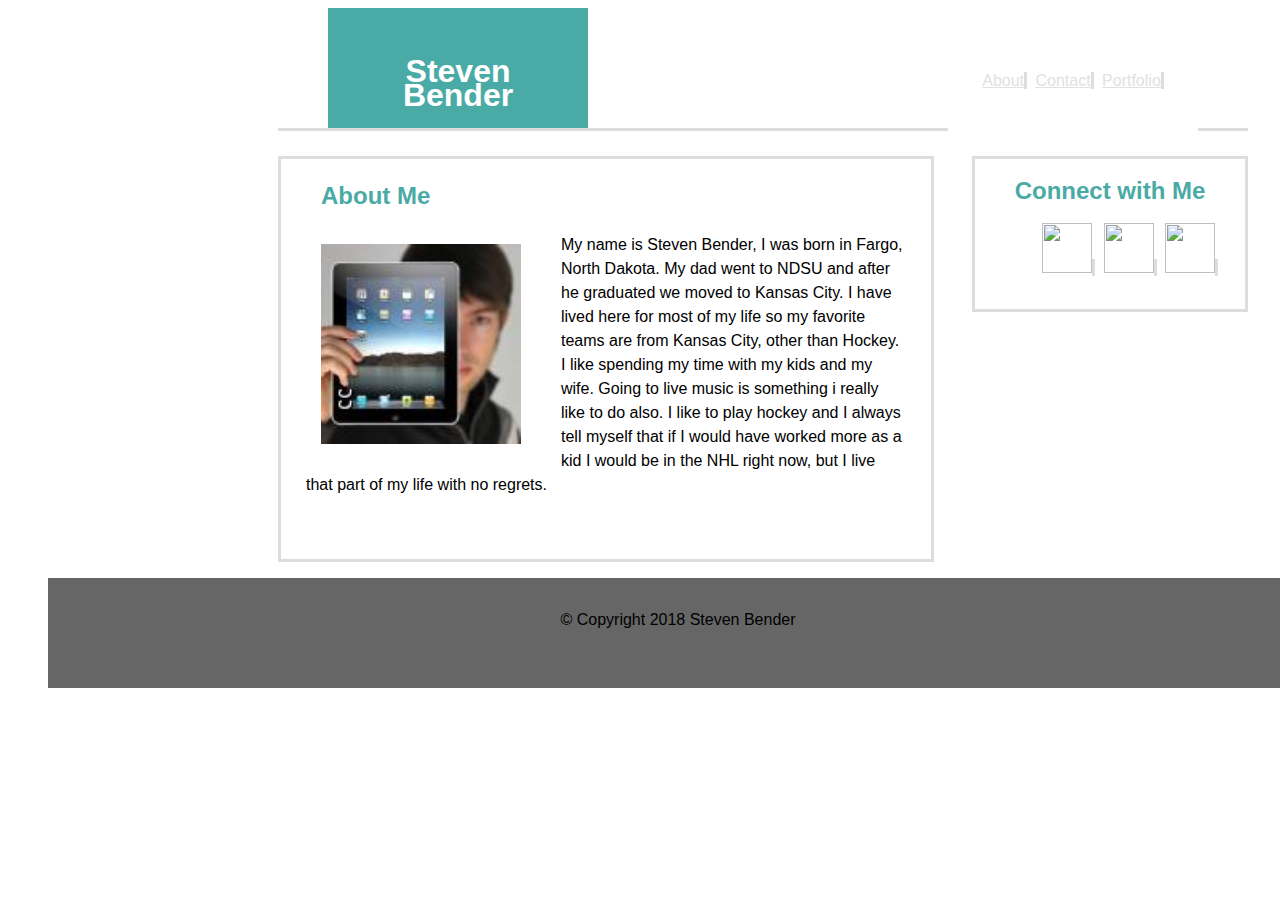
==== index.html @ 0b560eea "first commit" ====
<!DOCTYPE html>
<html lang="en">
<head>
	<meta charset="UTF-8">
	<link rel="stylesheet" type="text/css" href="assets/reset.css">
	<link rel="stylesheet" type="text/css" href="assets/style.css">
	
	<title>About Me</title>
</head>
<body>
<div class="wholething">
	<div class="box-heading-bar">
			<section id="main-name-header">
			<h1>Steven Bender</h1>

			<section id="links">

						<a href="index.html" target="blank">About</a>
						<a href="contact.html" target="blank">Contact</a>
						<a href="portfolio.html" target="blank">Portfolio</a>
			</section>
	<!-- <div style="clear: both"></div> -->
 	
			</section>

					
			</div>




<!-- <div style="clear: both"></div> -->

				<figure class="box-Connect">

			<section id="box-Connect-header">
					<h2>Connect with Me</h2>
				
				</section>
			
			<ul>
				<a href="https://github.com/Sbender90" target="blank"><img src="D:\Google Drive\Project1\Basic-Portfolio\assets\images\github-icon.png" height="50" width="50"></a>

				<a href="https://www.linkedin.com/mynetwork/" target="blank"><img src="D:Google Drive\Project1\Basic-Portfolio\assets\images\linkedin-icon.png" height="50" width="50"></a>

				<a href="https://stackoverflow.com/users/story/8630120" target="blank"><img src="D:Google Drive\Project1\Basic-Portfolio\assets\images\stackoverflow-icon2.png" height="50" width="50"></a>
			</ul>
			
			</figure>
	<div class="body-box">

		
		<figure class="box-aboutMe">
			<h2>About Me</h2>
			
			</figure>
		
		<figure class="box-Picture">

			<img src="assets/pictures/placeholder1.jpg" height="200" width="200">
			
			</figure>
		
		<figure class="box-Paragraph">

			<p>My name is Steven Bender, I was born in Fargo, North Dakota. My dad went to NDSU and after he graduated we moved to Kansas City. I have lived here for most of my life so my favorite teams are from Kansas City, other than Hockey. I like spending my time with my kids and my wife. Going to live music is something i really like to do also. I like to play hockey and I always tell myself that if I would have worked more as a kid I would be in the NHL right now, but I live that part of my life with no regrets.</p>
			
			</figure>		
		
		
	

	</div>

	<div style="clear: both"></div>	
	<figure class="box-footer">

			<section id="footer">
				<footer>&#169; Copyright 2018 Steven Bender </footer>
			</section>
			
			</figure>
	</div>	
	
</body>


</html>
---- assets/style.css ----
.body-box {
	background-color: #ffffff;
	height: auto;
	width: 650px;
	height: 400px;
	margin: 25px 0px 0px 270px;
	border-color: #dddddd;
	border-style: solid;
}

#main-name-header {
	background-color: #4aaaa5;
	text-align: center;
	padding: 30px;
	height: 60px;
	width: 200px;
	margin-top: 0 auto;
	margin-bottom: 30px;
	margin-left: 50px;

}

#links {
	background-color: #ffffff;
	height: 50px;
	width: 200px;
	padding: 25px;
	text-align: center;
	position: relative;
	bottom: 85px;
	margin-left: 590px;
	/*border-right-style: solid;*/
	/*border-color: #dddddd;*/
	/*float: left;*/
}

.box-heading-bar {
	background-color: #ffffff;
	width: 970px;
	height: 120px;
	margin-left: 270px;
	
	position: static;
	bottom: 30px;
	border-bottom-style: solid;
	border-color: #dddddd;
	

}


.box-aboutMe {
		color: #4aaaa5;
		/*float: left;*/
		margin-top: 25px;
		border-style-bottom: solid;
		border-color: #dddddd;
}

.box-Picture {
	height: 200px;
	width: 200px;
	float: left;
	/*margin: 30px 30px 30px 30px;*/
	/*position: relative;*/
	
	
}

.box-Connect {
	float: right;
	position: static;
	text-align: center;
	background-color: #ffffff;
	height: 150px;
	width: 270px;
	margin: 25px -40px 25px 0px;
	border-style: solid;
	border-color: #dddddd;

	


}

.box-Connect-header {
	border-style-bottom: solid;
	border-color: #dddddd;
}

.box-Paragraph {
	margin: 25px 25px 25px 25px;
	
}

.box-footer {
	height: 50px;
	width: 100%;
	background-color: #666666;
	text-align: center;
	padding: 30px;
	margin-bottom: 0 auto;
}
.wholething {
	width: 1200px;
	height: 500px;
}


body {
	background-image: url("D:KU/Portfolio index/assets/pictures/Background.png");

}

a {
	color: #e1e1e1;
	border-right-style: solid;
	border-color: #dddddd;
	margin-right: 2px;
	margin-left: 2px;

}
 
h1 {
	color: #ffffff;
}

h2 {
	color: #4aaaa5;
}
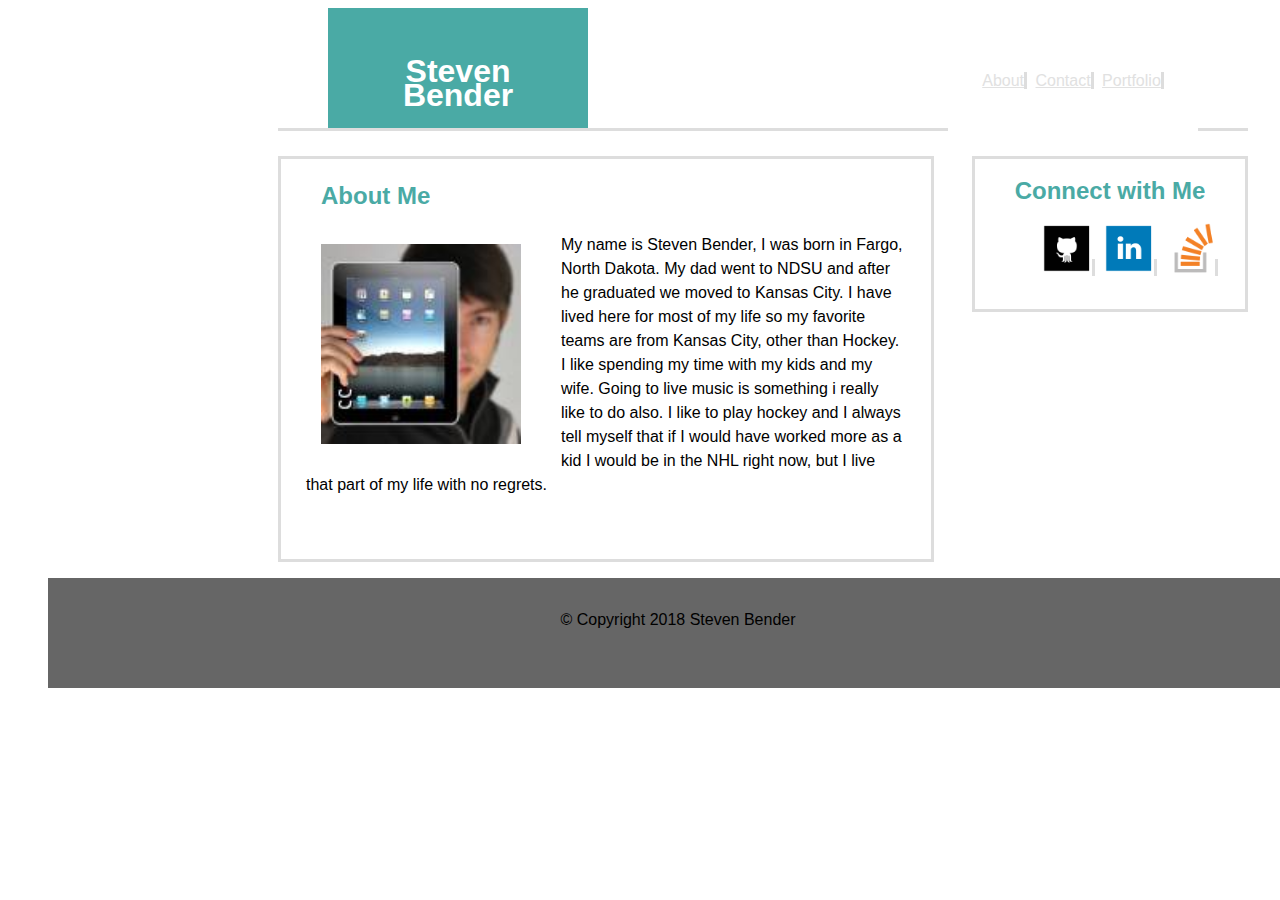
==== commit 4790c8f9: "work in progress" ====
--- a/index.html
+++ b/index.html
@@ -39,11 +39,11 @@
 				</section>
 			
 			<ul>
-				<a href="https://github.com/Sbender90" target="blank"><img src="D:\Google Drive\Project1\Basic-Portfolio\assets\images\github-icon.png" height="50" width="50"></a>
+				<a href="https://github.com/Sbender90" target="blank"><img src="assets/images/github-icon.png" height="50" width="50"></a>
 
-				<a href="https://www.linkedin.com/mynetwork/" target="blank"><img src="D:Google Drive\Project1\Basic-Portfolio\assets\images\linkedin-icon.png" height="50" width="50"></a>
+				<a href="https://www.linkedin.com/mynetwork/" target="blank"><img src="assets/images/linkedin-icon.png" height="50" width="50"></a>
 
-				<a href="https://stackoverflow.com/users/story/8630120" target="blank"><img src="D:Google Drive\Project1\Basic-Portfolio\assets\images\stackoverflow-icon2.png" height="50" width="50"></a>
+				<a href="https://stackoverflow.com/users/story/8630120" target="blank"><img src="assets/images/stackoverflow-icon2.png" height="50" width="50"></a>
 			</ul>
 			
 			</figure>
@@ -57,7 +57,7 @@
 		
 		<figure class="box-Picture">
 
-			<img src="assets/pictures/placeholder1.jpg" height="200" width="200">
+			<img src="assets/images/hangMan.jpg" height="200" width="200">
 			
 			</figure>
 		
--- a/assets/style.css
+++ b/assets/style.css
@@ -104,11 +104,12 @@
 .wholething {
 	width: 1200px;
 	height: 500px;
+	background-image: url("assets/images/background.png");
 }
 
 
 body {
-	background-image: url("D:KU/Portfolio index/assets/pictures/Background.png");
+	background-image: url("assets/images/background.png");
 
 }
 
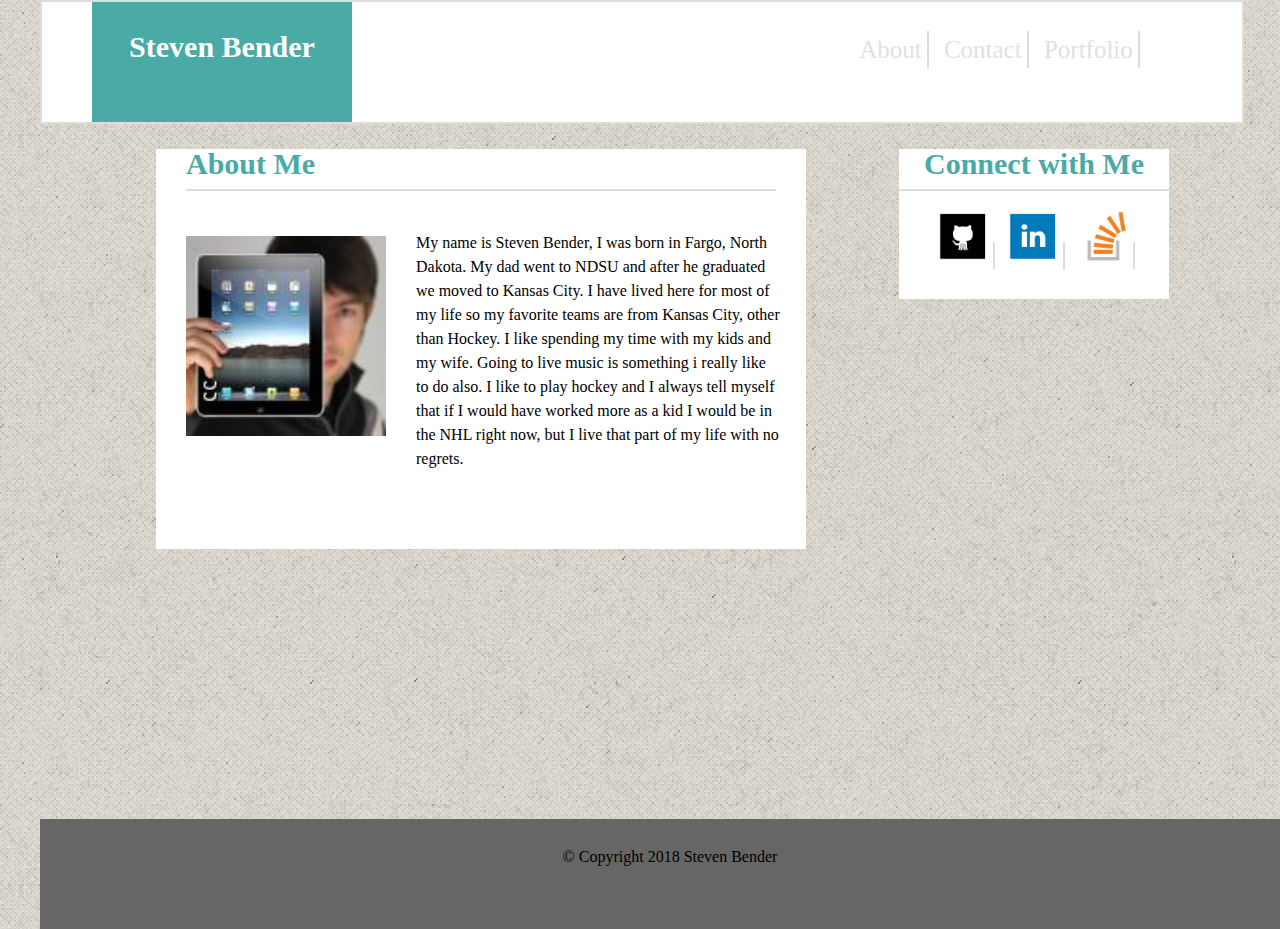
==== commit 203a8b4a: "almost dont" ====
--- a/index.html
+++ b/index.html
@@ -14,10 +14,9 @@
 			<h1>Steven Bender</h1>
 
 			<section id="links">
-
-						<a href="index.html" target="blank">About</a>
-						<a href="contact.html" target="blank">Contact</a>
-						<a href="portfolio.html" target="blank">Portfolio</a>
+					<a href="index.html" target="blank">About</a>
+					<a href="contact.html" target="blank">Contact</a>
+					<a href="portfolio.html" target="blank">Portfolio</a>
 			</section>
 	<!-- <div style="clear: both"></div> -->
  	
@@ -37,7 +36,7 @@
 					<h2>Connect with Me</h2>
 				
 				</section>
-			
+			<section id="social-media">
 			<ul>
 				<a href="https://github.com/Sbender90" target="blank"><img src="assets/images/github-icon.png" height="50" width="50"></a>
 
@@ -45,6 +44,7 @@
 
 				<a href="https://stackoverflow.com/users/story/8630120" target="blank"><img src="assets/images/stackoverflow-icon2.png" height="50" width="50"></a>
 			</ul>
+		</section>
 			
 			</figure>
 	<div class="body-box">
--- a/assets/style.css
+++ b/assets/style.css
@@ -1,9 +1,9 @@
 .body-box {
 	background-color: #ffffff;
-	height: auto;
+	/*height: auto;*/
 	width: 650px;
 	height: 400px;
-	margin: 25px 0px 0px 270px;
+	margin: 25px  116px 270px;
 	border-color: #dddddd;
 	border-style: solid;
 }
@@ -14,21 +14,23 @@
 	padding: 30px;
 	height: 60px;
 	width: 200px;
-	margin-top: 0 auto;
+	margin-top: auto;
 	margin-bottom: 30px;
 	margin-left: 50px;
+
 
 }
 
 #links {
 	background-color: #ffffff;
 	height: 50px;
-	width: 200px;
+	width: 300px;
 	padding: 25px;
 	text-align: center;
 	position: relative;
-	bottom: 85px;
-	margin-left: 590px;
+	bottom: 50px;
+	margin-left: 700px;
+	font-size: 25px;
 	/*border-right-style: solid;*/
 	/*border-color: #dddddd;*/
 	/*float: left;*/
@@ -36,13 +38,13 @@
 
 .box-heading-bar {
 	background-color: #ffffff;
-	width: 970px;
+	width: 100%;
 	height: 120px;
-	margin-left: 270px;
+	/*margin-left: 270px;*/
 	
 	position: static;
 	bottom: 30px;
-	border-bottom-style: solid;
+	border: 2px solid;
 	border-color: #dddddd;
 	
 
@@ -53,15 +55,18 @@
 		color: #4aaaa5;
 		/*float: left;*/
 		margin-top: 25px;
+		margin-left: 30px;
+		margin-right: 30px;
 		border-style-bottom: solid;
 		border-color: #dddddd;
+		padding-bottom: 15px;
 }
 
 .box-Picture {
 	height: 200px;
 	width: 200px;
 	float: left;
-	/*margin: 30px 30px 30px 30px;*/
+	margin: 30px 30px 30px 30px;
 	/*position: relative;*/
 	
 	
@@ -74,18 +79,24 @@
 	background-color: #ffffff;
 	height: 150px;
 	width: 270px;
-	margin: 25px -40px 25px 0px;
+	margin: 25px 71px;
 	border-style: solid;
 	border-color: #dddddd;
 
+	
 	
 
 
 }
 
 .box-Connect-header {
-	border-style-bottom: solid;
+	border-bottom: 2px solid;
 	border-color: #dddddd;
+	padding-bottom: 15px;
+	margin-left: 15px;
+	margin-right: 15px;
+	padding: 15px;
+
 }
 
 .box-Paragraph {
@@ -99,34 +110,58 @@
 	background-color: #666666;
 	text-align: center;
 	padding: 30px;
-	margin-bottom: 0 auto;
+	margin: 0 auto;
 }
 .wholething {
 	width: 1200px;
 	height: 500px;
-	background-image: url("assets/images/background.png");
+	margin: auto;
+}
+
+#social-media {
+	border-right: 0px solid;
+	margin-top: 20px;
+}
+
+body {
+	background-image: url("images/background.png");
+	/*background-image: url("background.png")*/
 }
 
 
-body {
-	background-image: url("assets/images/background.png");
-
-}
-
 a {
 	color: #e1e1e1;
-	border-right-style: solid;
+	border-right: 2px solid;
 	border-color: #dddddd;
+	padding: 5px;
 	margin-right: 2px;
 	margin-left: 2px;
+	text-decoration: none;
+
 
 }
  
 h1 {
 	color: #ffffff;
+	font-size: 30px;
+	font-weight: bold;
+	text-align: center;
 }
 
 h2 {
 	color: #4aaaa5;
+	font-size: 30px;
+	font-weight: bold;
+	border-bottom: 2px solid;
+	border-color: #dddddd;
+	padding-bottom: 10px
+
 }
 
+p {
+	font-size: 100%;
+	line-height: 150%;
+
+}
+
+
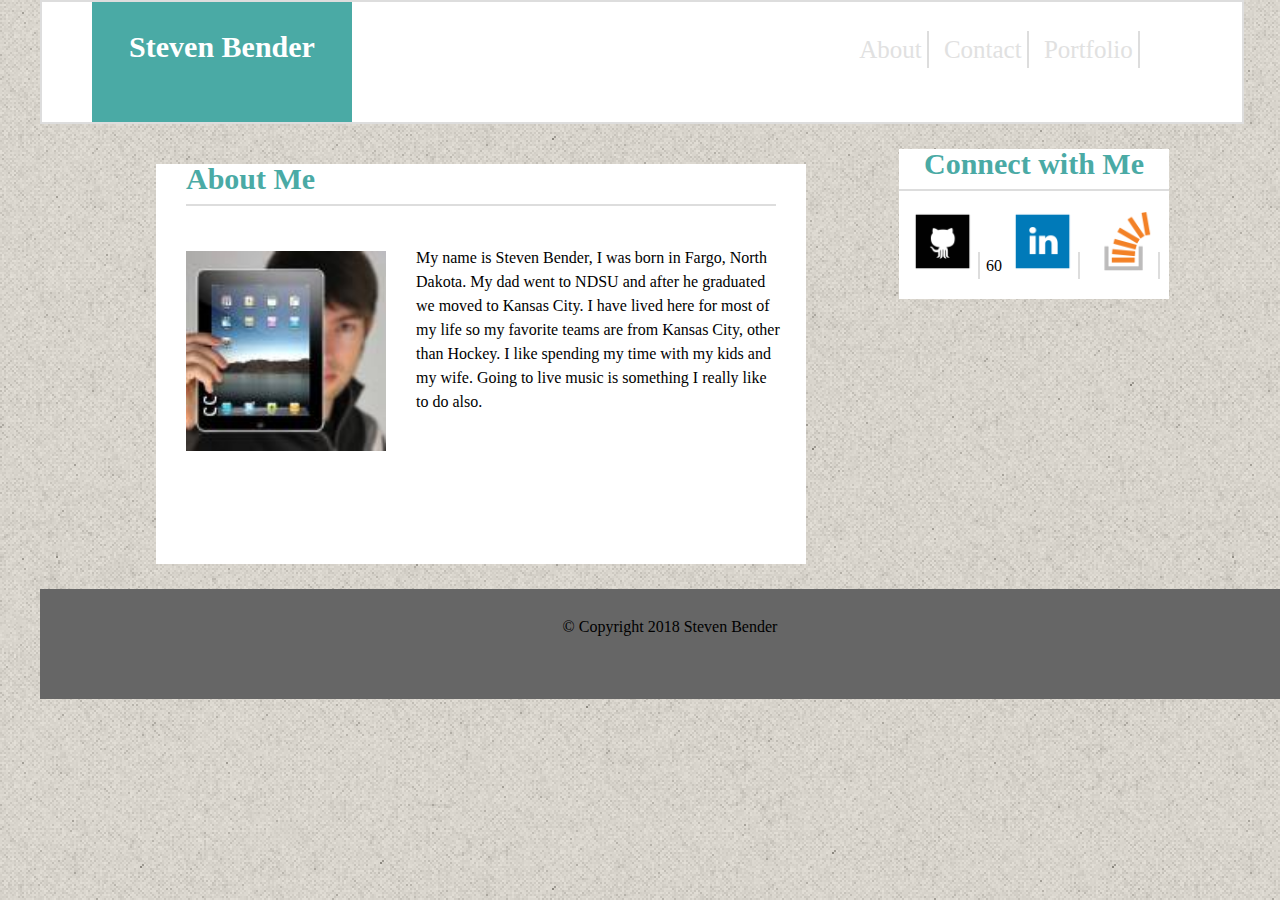
==== commit ef420eaf: "pretty good" ====
--- a/index.html
+++ b/index.html
@@ -36,14 +36,15 @@
 					<h2>Connect with Me</h2>
 				
 				</section>
-			<section id="social-media">
+			<div id="social-media">
 			<ul>
-				<a href="https://github.com/Sbender90" target="blank"><img src="assets/images/github-icon.png" height="50" width="50"></a>
+				<a href="https://github.com/Sbender90" target="blank"><img src="assets/images/github-icon.png" height="60" width="60"></a>
+60
+				<a href="https://www.linkedin.com/mynetwork/" target="blank"><img src="assets/images/linkedin-icon.png" height="60" width="60"></a>
 
-				<a href="https://www.linkedin.com/mynetwork/" target="blank"><img src="assets/images/linkedin-icon.png" height="50" width="50"></a>
-
-				<a href="https://stackoverflow.com/users/story/8630120" target="blank"><img src="assets/images/stackoverflow-icon2.png" height="50" width="50"></a>
-			</ul>
+		<a href="https://stackoverflow.com/users/story/8630120" target="blank"><img src="assets/images/stackoverflow-icon2.png" height="60" width="60"></a>
+	</ul>
+			</div>
 		</section>
 			
 			</figure>
@@ -63,7 +64,9 @@
 		
 		<figure class="box-Paragraph">
 
-			<p>My name is Steven Bender, I was born in Fargo, North Dakota. My dad went to NDSU and after he graduated we moved to Kansas City. I have lived here for most of my life so my favorite teams are from Kansas City, other than Hockey. I like spending my time with my kids and my wife. Going to live music is something i really like to do also. I like to play hockey and I always tell myself that if I would have worked more as a kid I would be in the NHL right now, but I live that part of my life with no regrets.</p>
+			<p>My name is Steven Bender, I was born in Fargo, North Dakota. My dad went to NDSU and after he graduated we moved to Kansas City. I have lived here for most of my life so my favorite teams are from Kansas City, other than Hockey. I like spending my time with my kids and my wife. Going to live music is something I really like to do also.</p>
+
+			<p></p>
 			
 			</figure>		
 		
--- a/assets/style.css
+++ b/assets/style.css
@@ -1,9 +1,9 @@
 .body-box {
 	background-color: #ffffff;
-	/*height: auto;*/
+	
 	width: 650px;
 	height: 400px;
-	margin: 25px  116px 270px;
+	margin: 25px  116px 25px;
 	border-color: #dddddd;
 	border-style: solid;
 }
@@ -17,8 +17,6 @@
 	margin-top: auto;
 	margin-bottom: 30px;
 	margin-left: 50px;
-
-
 }
 
 #links {
@@ -31,30 +29,22 @@
 	bottom: 50px;
 	margin-left: 700px;
 	font-size: 25px;
-	/*border-right-style: solid;*/
-	/*border-color: #dddddd;*/
-	/*float: left;*/
 }
 
 .box-heading-bar {
 	background-color: #ffffff;
 	width: 100%;
 	height: 120px;
-	/*margin-left: 270px;*/
-	
 	position: static;
 	bottom: 30px;
 	border: 2px solid;
 	border-color: #dddddd;
-	
-
 }
 
 
 .box-aboutMe {
 		color: #4aaaa5;
-		/*float: left;*/
-		margin-top: 25px;
+		margin-top: 40px;
 		margin-left: 30px;
 		margin-right: 30px;
 		border-style-bottom: solid;
@@ -67,9 +57,6 @@
 	width: 200px;
 	float: left;
 	margin: 30px 30px 30px 30px;
-	/*position: relative;*/
-	
-	
 }
 
 .box-Connect {
@@ -82,11 +69,6 @@
 	margin: 25px 71px;
 	border-style: solid;
 	border-color: #dddddd;
-
-	
-	
-
-
 }
 
 .box-Connect-header {
@@ -96,6 +78,7 @@
 	margin-left: 15px;
 	margin-right: 15px;
 	padding: 15px;
+	width: 240px;
 
 }
 
@@ -125,7 +108,6 @@
 
 body {
 	background-image: url("images/background.png");
-	/*background-image: url("background.png")*/
 }
 
 
@@ -137,8 +119,6 @@
 	margin-right: 2px;
 	margin-left: 2px;
 	text-decoration: none;
-
-
 }
  
 h1 {
@@ -155,13 +135,11 @@
 	border-bottom: 2px solid;
 	border-color: #dddddd;
 	padding-bottom: 10px
-
 }
 
 p {
 	font-size: 100%;
 	line-height: 150%;
-
 }
 
 
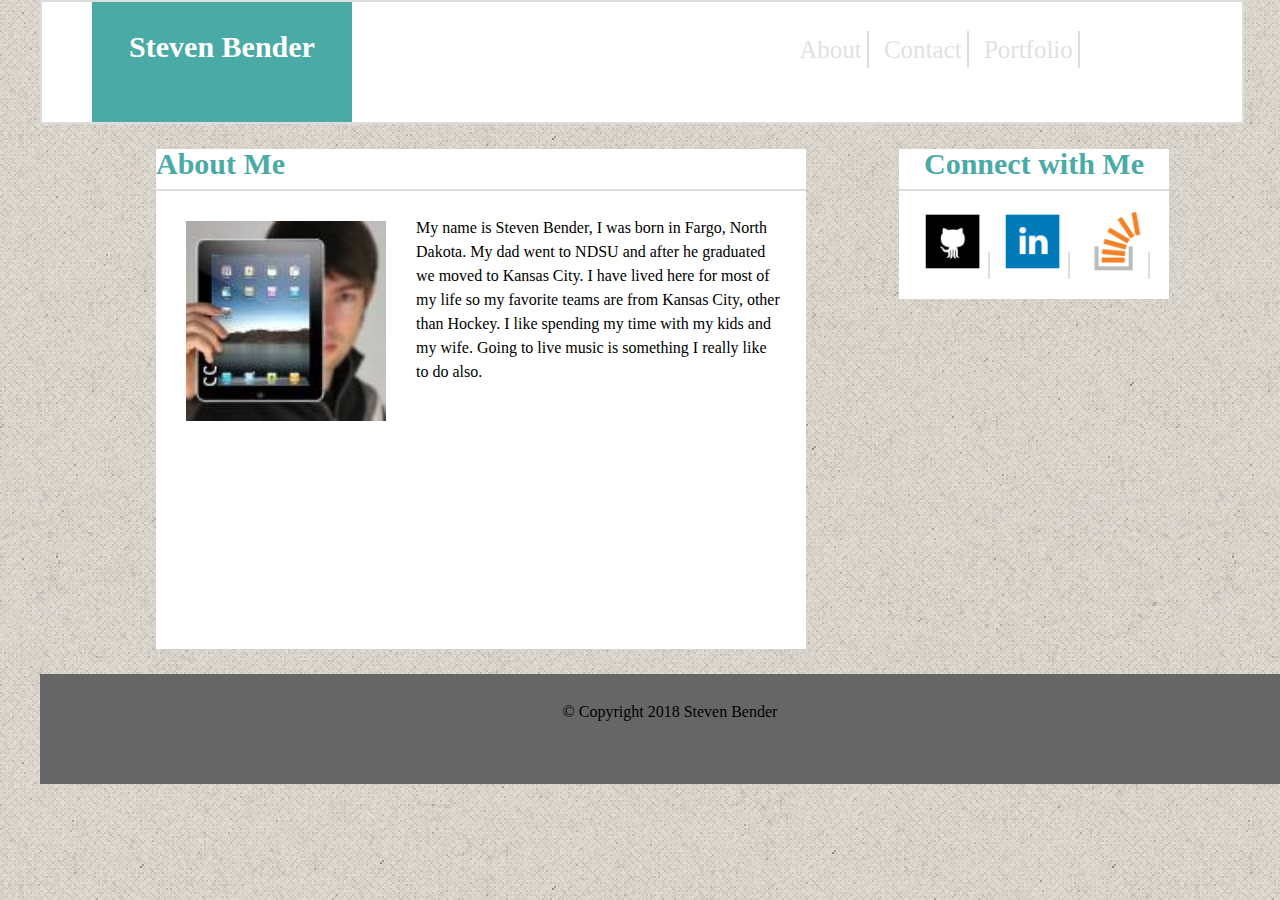
==== commit d9189d80: "almost odne except portfolio" ====
--- a/index.html
+++ b/index.html
@@ -39,7 +39,7 @@
 			<div id="social-media">
 			<ul>
 				<a href="https://github.com/Sbender90" target="blank"><img src="assets/images/github-icon.png" height="60" width="60"></a>
-60
+
 				<a href="https://www.linkedin.com/mynetwork/" target="blank"><img src="assets/images/linkedin-icon.png" height="60" width="60"></a>
 
 		<a href="https://stackoverflow.com/users/story/8630120" target="blank"><img src="assets/images/stackoverflow-icon2.png" height="60" width="60"></a>
--- a/assets/style.css
+++ b/assets/style.css
@@ -1,9 +1,17 @@
 .body-box {
 	background-color: #ffffff;
-	
 	width: 650px;
-	height: 400px;
+	height: 100%;
 	margin: 25px  116px 25px;
+	border-color: #dddddd;
+	border-style: solid;
+}
+
+.body-box2 {
+	background-color: #ffffff;
+	width: 572px;
+	height: 100%;
+	margin: 29px  231px 25px;
 	border-color: #dddddd;
 	border-style: solid;
 }
@@ -21,13 +29,13 @@
 
 #links {
 	background-color: #ffffff;
-	height: 50px;
+	height: 15px;
 	width: 300px;
 	padding: 25px;
 	text-align: center;
 	position: relative;
 	bottom: 50px;
-	margin-left: 700px;
+	margin-left: 640px;
 	font-size: 25px;
 }
 
@@ -39,10 +47,11 @@
 	bottom: 30px;
 	border: 2px solid;
 	border-color: #dddddd;
+
 }
 
 
-.box-aboutMe {
+.box-aboutMe .box-contact {
 		color: #4aaaa5;
 		margin-top: 40px;
 		margin-left: 30px;
@@ -71,15 +80,26 @@
 	border-color: #dddddd;
 }
 
+.box-Connect2 {
+	float: right;
+	position: static;
+	text-align: center;
+	background-color: #ffffff;
+	height: 150px;
+	width: 300px;
+	margin: -450px 324px;
+	border-style: solid;
+	border-color: #dddddd;
+}
 .box-Connect-header {
 	border-bottom: 2px solid;
 	border-color: #dddddd;
 	padding-bottom: 15px;
 	margin-left: 15px;
 	margin-right: 15px;
-	padding: 15px;
+	padding-right: 10px;
 	width: 240px;
-
+	text-align: center;
 }
 
 .box-Paragraph {
@@ -104,6 +124,16 @@
 #social-media {
 	border-right: 0px solid;
 	margin-top: 20px;
+}
+
+#submitbutton {
+	height: 20px;
+	width: 100px;
+	background-color: #4aaaa5;
+/*	text-decoration: none;*/
+	padding: 10px;
+	text-align: center;
+	color: #b1a7a7;
 }
 
 body {
@@ -137,6 +167,12 @@
 	padding-bottom: 10px
 }
 
+h4 {
+	font-size: 20px;
+	font-weight: bold;
+	color: #afa6a6;
+}
+
 p {
 	font-size: 100%;
 	line-height: 150%;
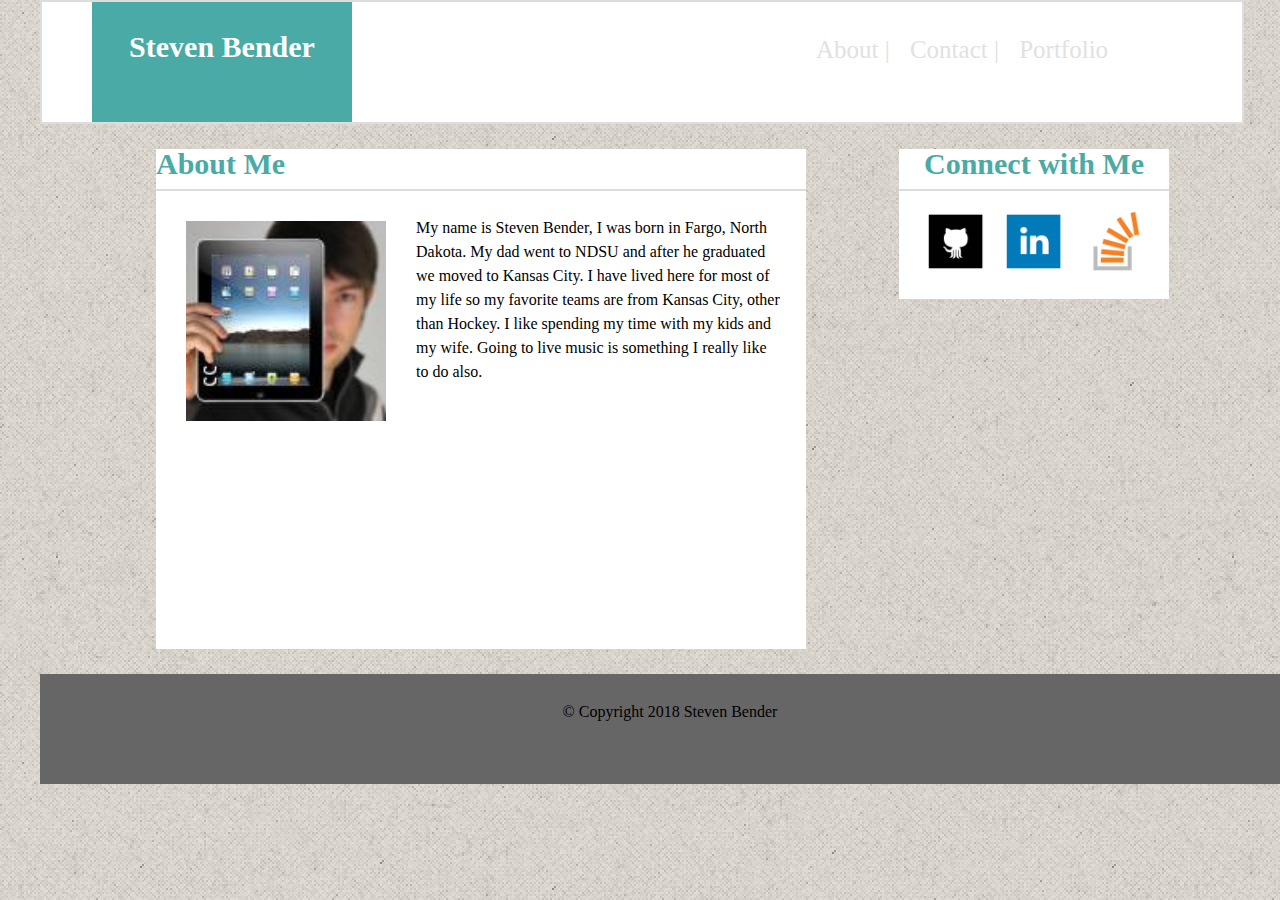
==== commit 865967d8: "final" ====
--- a/index.html
+++ b/index.html
@@ -14,8 +14,9 @@
 			<h1>Steven Bender</h1>
 
 			<section id="links">
-					<a href="index.html" target="blank">About</a>
-					<a href="contact.html" target="blank">Contact</a>
+					<a href="index.html" target="blank">About |</a>
+
+					<a href="contact.html" target="blank">Contact |</a>
 					<a href="portfolio.html" target="blank">Portfolio</a>
 			</section>
 	<!-- <div style="clear: both"></div> -->
--- a/assets/style.css
+++ b/assets/style.css
@@ -30,7 +30,7 @@
 #links {
 	background-color: #ffffff;
 	height: 15px;
-	width: 300px;
+	width: 350px;
 	padding: 25px;
 	text-align: center;
 	position: relative;
@@ -122,7 +122,6 @@
 }
 
 #social-media {
-	border-right: 0px solid;
 	margin-top: 20px;
 }
 
@@ -143,8 +142,8 @@
 
 a {
 	color: #e1e1e1;
-	border-right: 2px solid;
-	border-color: #dddddd;
+	/*border-right: 2px solid;
+	border-color: #dddddd;*/
 	padding: 5px;
 	margin-right: 2px;
 	margin-left: 2px;
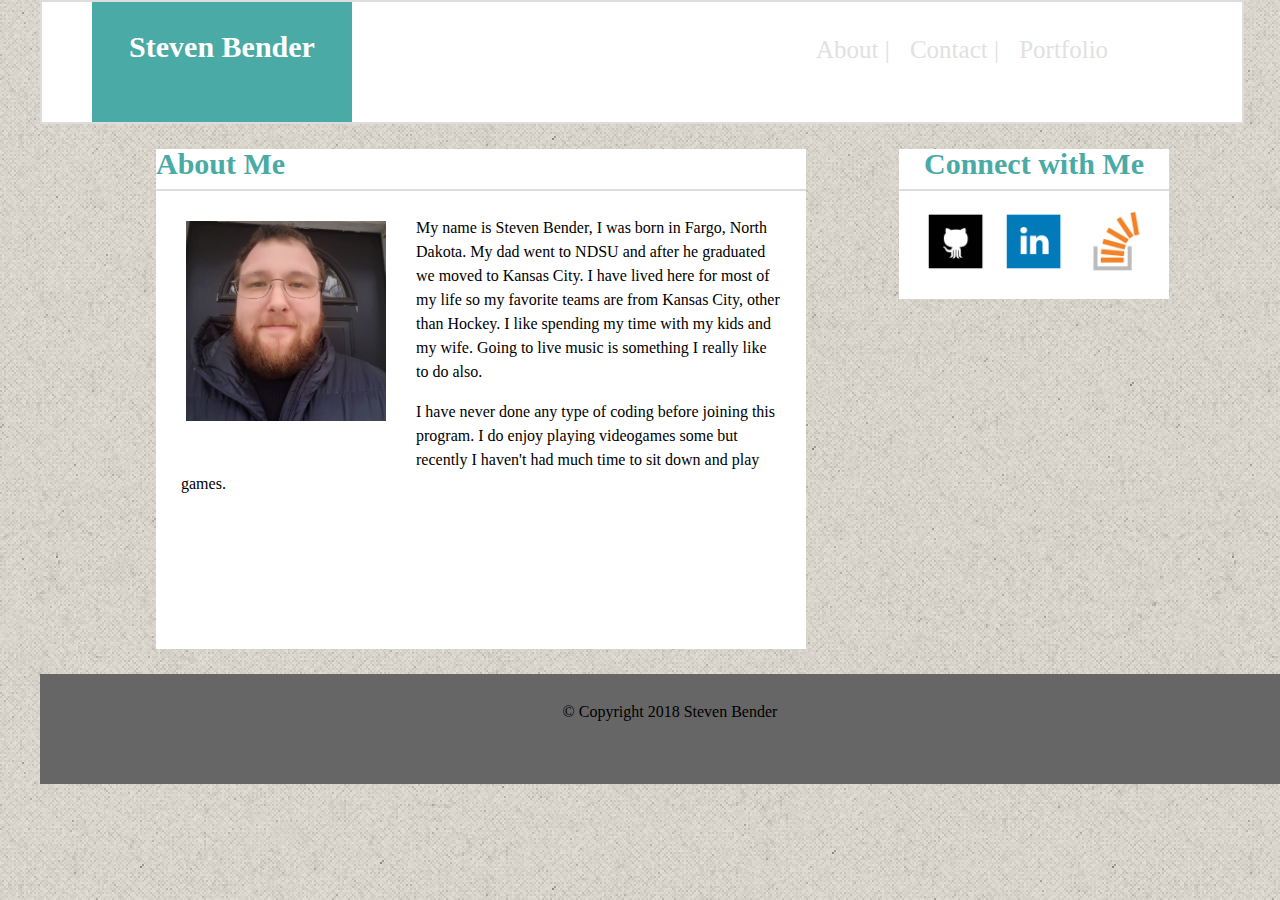
==== commit aef9dacf: "final final" ====
--- a/index.html
+++ b/index.html
@@ -59,7 +59,7 @@
 		
 		<figure class="box-Picture">
 
-			<img src="assets/images/hangMan.jpg" height="200" width="200">
+			<img src="assets/images/me-2018-3.jpg" rotate=height="300" width="200">
 			
 			</figure>
 		
@@ -67,7 +67,9 @@
 
 			<p>My name is Steven Bender, I was born in Fargo, North Dakota. My dad went to NDSU and after he graduated we moved to Kansas City. I have lived here for most of my life so my favorite teams are from Kansas City, other than Hockey. I like spending my time with my kids and my wife. Going to live music is something I really like to do also.</p>
 
-			<p></p>
+			<br>
+
+			<p>I have never done any type of coding before joining this program. I do enjoy playing videogames some but recently I haven't had much time to sit down and play games. </p>
 			
 			</figure>		
 		
